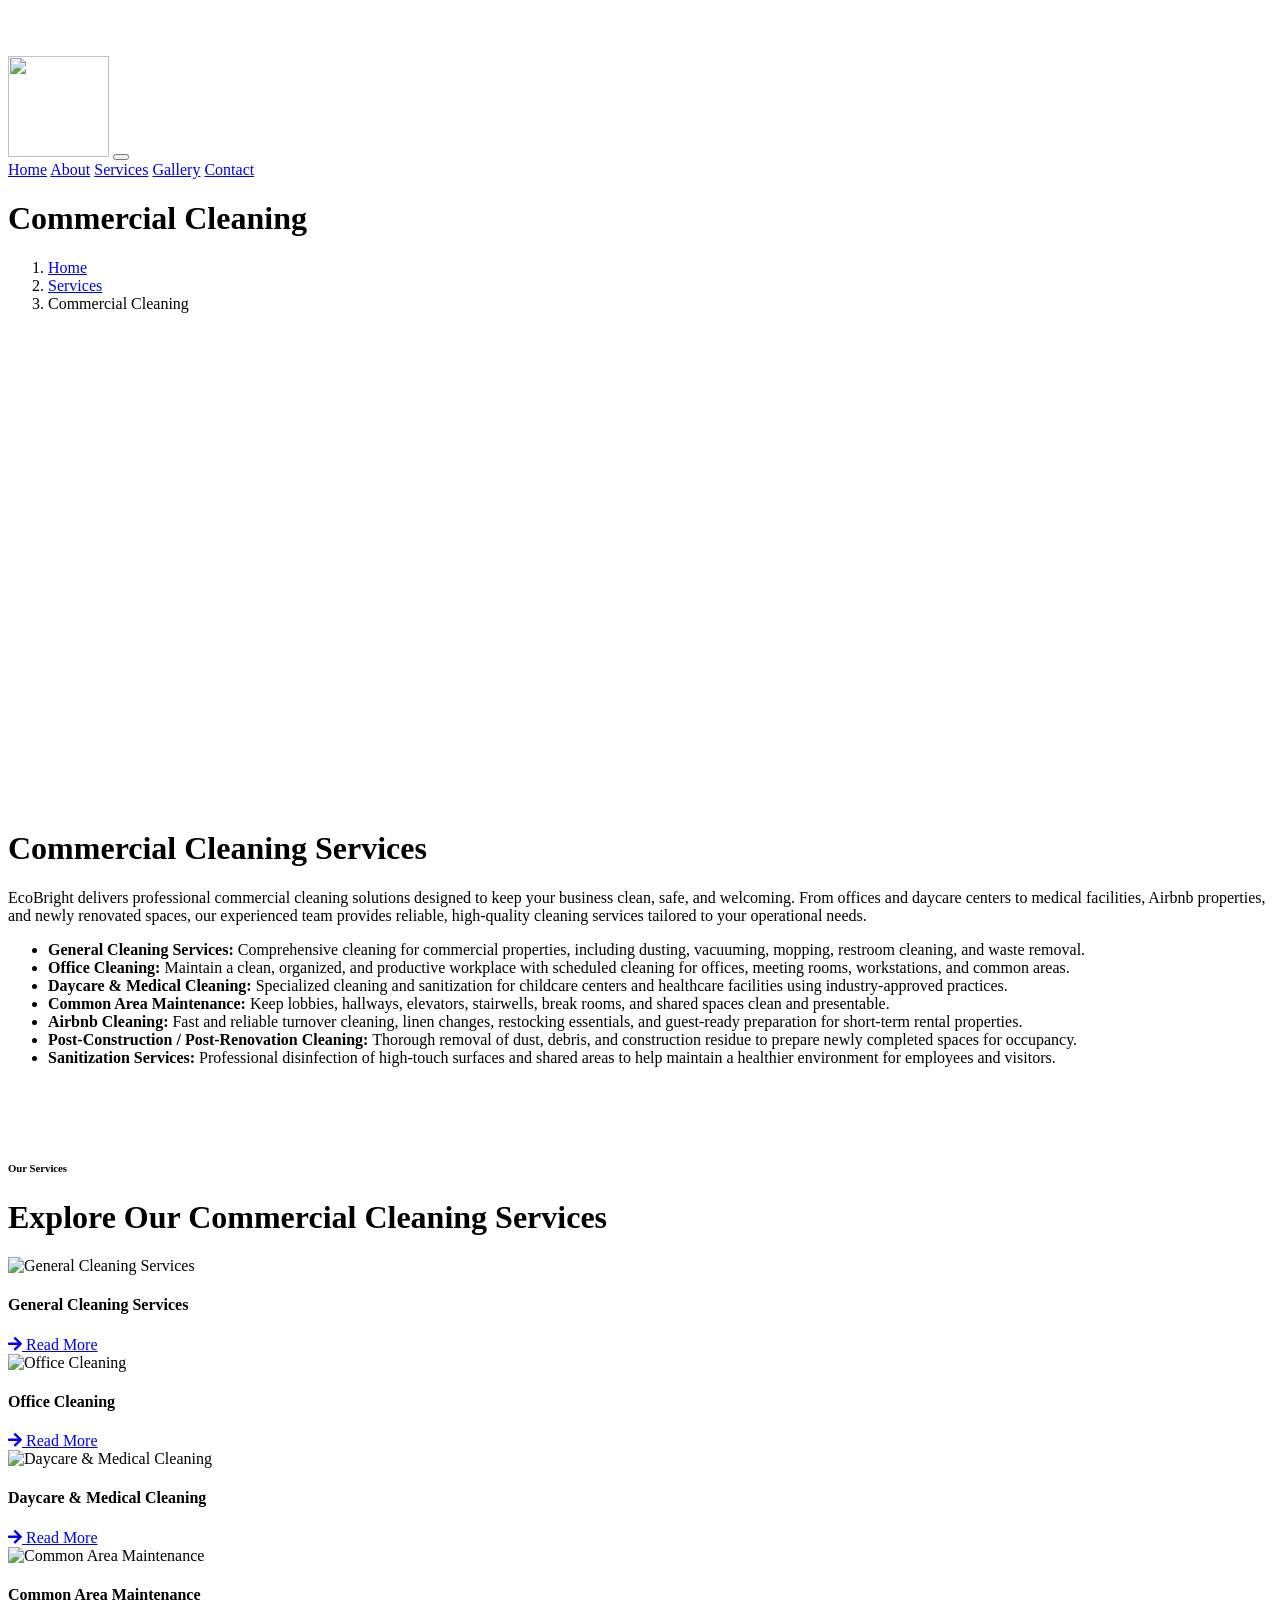
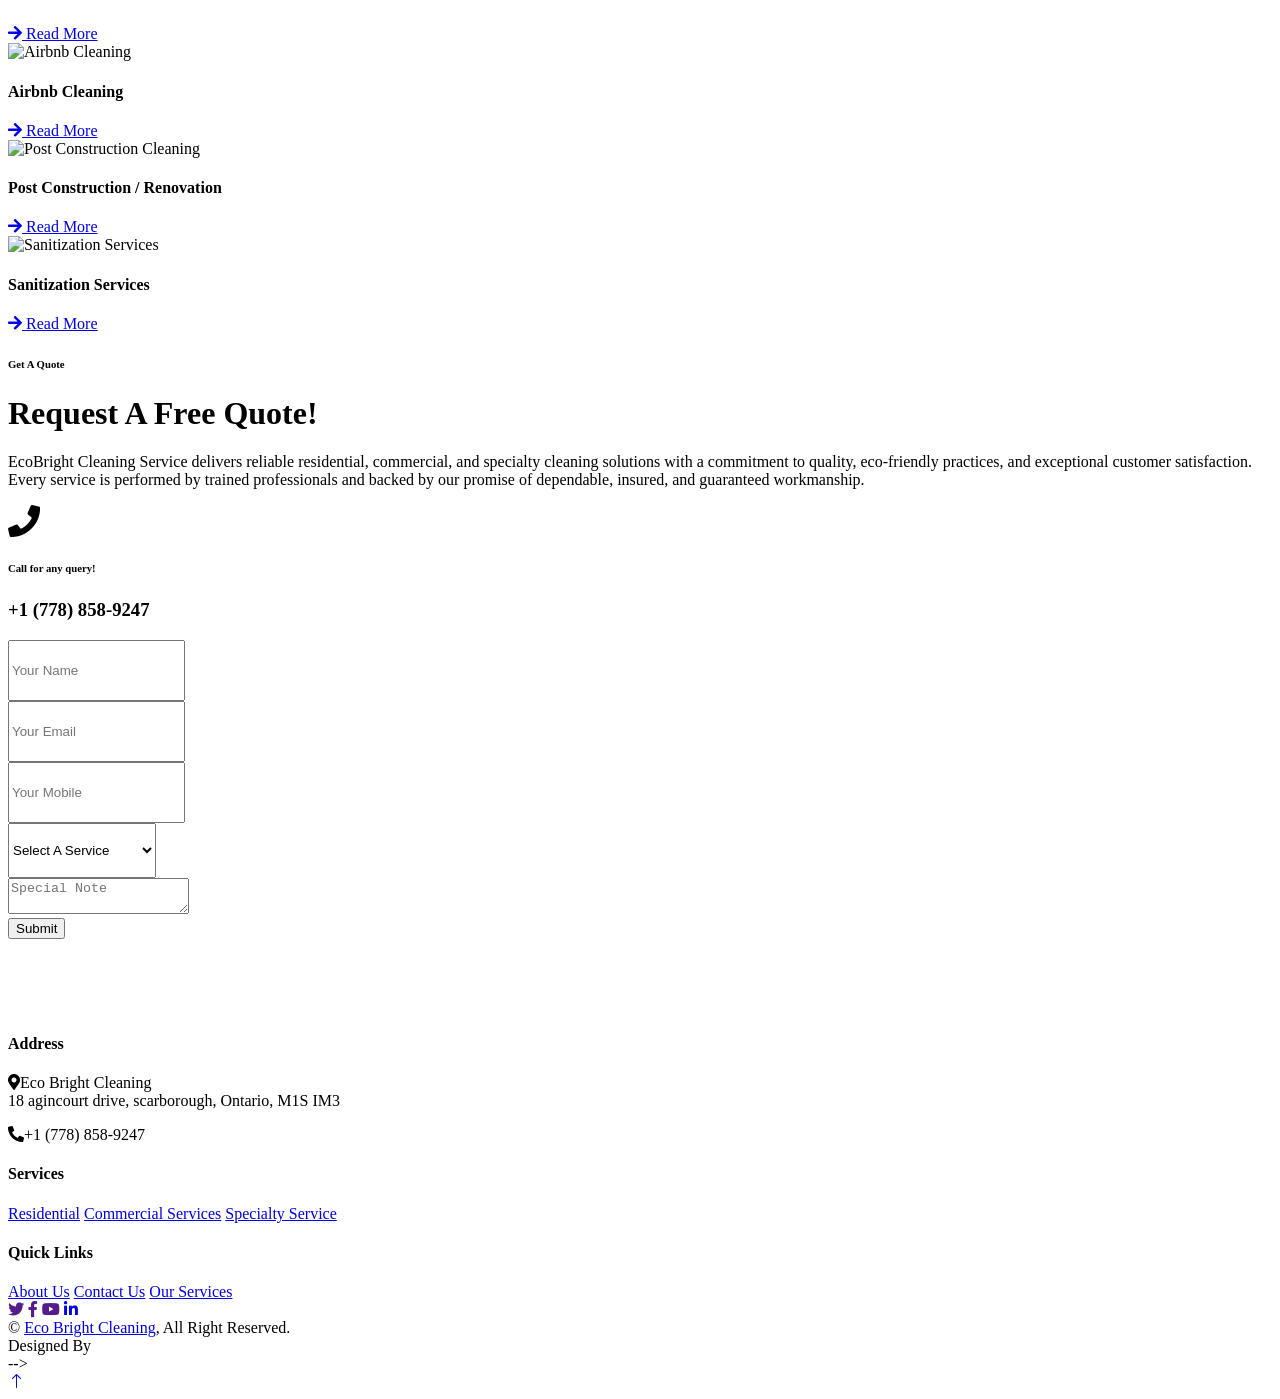
==== Commercial_Cleaning.html @ 8fc15c8e "Update Commercial_Cleaning.html" ====
<!DOCTYPE html>
<html lang="en">

<head>
    <meta charset="utf-8">
    <title>Commercial Cleaning | EcoBright</title>
    <meta content="width=device-width, initial-scale=1.0" name="viewport">
    <meta content="" name="keywords">
    <meta content="" name="description">

    <!-- Favicon -->
    <link href="img/favicon.ico" rel="icon">

    <!-- Google Web Fonts -->
    <link rel="preconnect" href="https://fonts.googleapis.com">
    <link rel="preconnect" href="https://fonts.gstatic.com" crossorigin>
    <link href="https://fonts.googleapis.com/css2?family=Inter:wght@400;600&family=Roboto:wght@500;700&display=swap" rel="stylesheet">

    <!-- Icon Font Stylesheet -->
    <link href="https://cdnjs.cloudflare.com/ajax/libs/font-awesome/5.10.0/css/all.min.css" rel="stylesheet">
    <link href="https://cdn.jsdelivr.net/npm/bootstrap-icons@1.4.1/font/bootstrap-icons.css" rel="stylesheet">

    <!-- Libraries Stylesheet -->
    <link href="lib/animate/animate.min.css" rel="stylesheet">
    <link href="lib/owlcarousel/assets/owl.carousel.min.css" rel="stylesheet">

    <!-- Customized Bootstrap Stylesheet -->
    <link href="css/bootstrap.min.css" rel="stylesheet">

    <!-- Template Stylesheet -->
    <link href="css/style.css" rel="stylesheet">
</head>

<body>
    <!-- Spinner Start -->
    <div id="spinner" class="show bg-white position-fixed translate-middle w-100 vh-100 top-50 start-50 d-flex align-items-center justify-content-center">
        <div class="spinner-grow text-primary" style="width: 3rem; height: 3rem;" role="status">
            <span class="sr-only">Loading...</span>
        </div>
    </div>
    <!-- Spinner End -->


    <!-- Navbar Start -->
<nav class="navbar navbar-expand-lg bg-white navbar-light shadow border-top border-5 border-primary sticky-top p-0">
    <a href="index.html"><img class="mb-2 logo" src="img/logo1.jpeg" style="width: 101px; height: 101px;" alt=""></a>
    <button type="button" class="navbar-toggler me-4" data-bs-toggle="collapse" data-bs-target="#navbarCollapse">
        <span class="navbar-toggler-icon"></span>
    </button>
    <div class="collapse navbar-collapse" id="navbarCollapse">
        <div class="navbar-nav ms-auto p-4 p-lg-0">
            <a href="index.html" class="nav-item nav-link">Home</a>
            <a href="about.html" class="nav-item nav-link">About</a>
            <a href="service.html" class="nav-item nav-link">Services</a>
            <a href="gallery.html" class="nav-item nav-link">Gallery</a>
            <a href="contact.html" class="nav-item nav-link">Contact</a>
        </div>
    </div>
</nav>
<!-- Navbar End -->


    <!-- Page Header Start -->
    <div class="container-fluid page-header py-5" style="margin-bottom: 6rem;">
        <div class="container py-5">
            <h1 class="display-3 text-white mb-3 animated slideInDown">Commercial Cleaning</h1>
            <nav aria-label="breadcrumb animated slideInDown">
                <ol class="breadcrumb">
                    <li class="breadcrumb-item"><a class="text-white" href="index.html">Home</a></li>
                    <li class="breadcrumb-item"><a class="text-white" href="service.html">Services</a></li>
                    <li class="breadcrumb-item text-white active" aria-current="page">Commercial Cleaning</li>
                </ol>
            </nav>
        </div>
    </div>
    <!-- Page Header End -->


    <!-- About Start -->
    <div class="container-fluid overflow-hidden py-5 px-lg-0">
        <div class="container about py-5 px-lg-0">
            <div class="row g-5 mx-lg-0">
                <div class="col-lg-6 ps-lg-0 wow fadeInLeft" data-wow-delay="0.1s" style="min-height: 400px;">
                    <div class="position-relative h-100">
                        <img class="position-absolute img-fluid w-100 h-100" src="img/commercial_service.jpg" style="object-fit: cover;" alt="">
                    </div>
                </div>
                <div class="col-lg-6 about-text wow fadeInUp" data-wow-delay="0.3s">

                    <h1 class="mb-3">Commercial Cleaning Services</h1>

                    <p>
                        EcoBright delivers professional commercial cleaning solutions designed to
                        keep your business clean, safe, and welcoming. From offices and daycare
                        centers to medical facilities, Airbnb properties, and newly renovated
                        spaces, our experienced team provides reliable, high-quality cleaning
                        services tailored to your operational needs.
                    </p>

                    <ul>
                        <li><strong>General Cleaning Services:</strong> Comprehensive cleaning for commercial properties, including dusting, vacuuming, mopping, restroom cleaning, and waste removal.</li>

                        <li><strong>Office Cleaning:</strong> Maintain a clean, organized, and productive workplace with scheduled cleaning for offices, meeting rooms, workstations, and common areas.</li>

                        <li><strong>Daycare &amp; Medical Cleaning:</strong> Specialized cleaning and sanitization for childcare centers and healthcare facilities using industry-approved practices.</li>

                        <li><strong>Common Area Maintenance:</strong> Keep lobbies, hallways, elevators, stairwells, break rooms, and shared spaces clean and presentable.</li>

                        <li><strong>Airbnb Cleaning:</strong> Fast and reliable turnover cleaning, linen changes, restocking essentials, and guest-ready preparation for short-term rental properties.</li>

                        <li><strong>Post-Construction / Post-Renovation Cleaning:</strong> Thorough removal of dust, debris, and construction residue to prepare newly completed spaces for occupancy.</li>

                        <li><strong>Sanitization Services:</strong> Professional disinfection of high-touch surfaces and shared areas to help maintain a healthier environment for employees and visitors.</li>
                    </ul>

                </div>
                    
                </div>
            </div>
        </div>
    </div>
    <!-- About End -->


     <!-- images start -->
<div>
<!--  <h1>CSS Gallery</h1> -->
  <div class="gallery-image">
    <div class="img-box">
      <img src="img/commercial_service.jpg" alt="" />
       
    </div>
    <div class="img-box">
      <img src="img/commercial_services3.jpg" alt="" />
      
    </div>
    <div class="img-box">
      <img src="img/commercial_service2.jpg" alt="" />
      
    </div>
    <!-- <div class="img-box">
      <img src="img/gallery/13.jpg" alt="" />
       
    </div>
    <div class="img-box">
      <img src="img/gallery/14.jpg" alt="" />
      
    </div>
    <div class="img-box">
      <img src="img/gallery/15.jpg" alt="" />
      
    </div> -->
  </div>
</div>
   
<!-- img end  -->
    
<!-- Service Start -->
<div class="container-xxl py-5">
    <div class="container py-5">
        <div class="text-center wow fadeInUp" data-wow-delay="0.1s">
            <h6 class="text-secondary text-uppercase">Our Services</h6>
            <h1 class="mb-5">Explore Our Commercial Cleaning Services</h1>
        </div>

        <div class="row g-4">

            <!-- General Cleaning -->
            <div class="col-md-6 col-lg-3 wow fadeInUp" data-wow-delay="0.1s">
                <div class="service-item p-4">
                    <div class="overflow-hidden mb-4">
                        <img class="img-fluid" src="img/commercial_1.1.jpg" alt="General Cleaning Services">
                    </div>
                    <h4 class="mb-3">General Cleaning Services</h4>
                    <a class="btn-slide mt-2" href="#">
                        <i class="fa fa-arrow-right"></i>
                        <span>Read More</span>
                    </a>
                </div>
            </div>

            <!-- Office Cleaning -->
            <div class="col-md-6 col-lg-3 wow fadeInUp" data-wow-delay="0.2s">
                <div class="service-item p-4">
                    <div class="overflow-hidden mb-4">
                        <img class="img-fluid" src="img/ofc.jpg" alt="Office Cleaning">
                    </div>
                    <h4 class="mb-3">Office Cleaning</h4>
                    <a class="btn-slide mt-2" href="#">
                        <i class="fa fa-arrow-right"></i>
                        <span>Read More</span>
                    </a>
                </div>
            </div>

            <!-- Daycare & Medical -->
            <div class="col-md-6 col-lg-3 wow fadeInUp" data-wow-delay="0.3s">
                <div class="service-item p-4">
                    <div class="overflow-hidden mb-4">
                        <img class="img-fluid" src="img/day_care.jpg" alt="Daycare & Medical Cleaning">
                    </div>
                    <h4 class="mb-3">Daycare & Medical Cleaning</h4>
                    <a class="btn-slide mt-2" href="#">
                        <i class="fa fa-arrow-right"></i>
                        <span>Read More</span>
                    </a>
                </div>
            </div>

            <!-- Common Area Maintenance -->
            <div class="col-md-6 col-lg-3 wow fadeInUp" data-wow-delay="0.4s">
                <div class="service-item p-4">
                    <div class="overflow-hidden mb-4">
                        <img class="img-fluid" src="img/commonarea.jpg" alt="Common Area Maintenance">
                    </div>
                    <h4 class="mb-3">Common Area Maintenance</h4>
                    <a class="btn-slide mt-2" href="#">
                        <i class="fa fa-arrow-right"></i>
                        <span>Read More</span>
                    </a>
                </div>
            </div>

            <!-- Airbnb Cleaning -->
            <div class="col-md-6 col-lg-3 wow fadeInUp" data-wow-delay="0.5s">
                <div class="service-item p-4">
                    <div class="overflow-hidden mb-4">
                        <img class="img-fluid" src="img/airbnb.jpg" alt="Airbnb Cleaning">
                    </div>
                    <h4 class="mb-3">Airbnb Cleaning</h4>
                    <a class="btn-slide mt-2" href="#">
                        <i class="fa fa-arrow-right"></i>
                        <span>Read More</span>
                    </a>
                </div>
            </div>

            <!-- Post Construction -->
            <div class="col-md-6 col-lg-3 wow fadeInUp" data-wow-delay="0.6s">
                <div class="service-item p-4">
                    <div class="overflow-hidden mb-4">
                        <img class="img-fluid" src="img/renovation.jpg" alt="Post Construction Cleaning">
                    </div>
                    <h4 class="mb-3">Post Construction / Renovation</h4>
                    <a class="btn-slide mt-2" href="#">
                        <i class="fa fa-arrow-right"></i>
                        <span>Read More</span>
                    </a>
                </div>
            </div>

            <!-- Sanitization -->
            <div class="col-md-6 col-lg-3 wow fadeInUp" data-wow-delay="0.7s">
                <div class="service-item p-4">
                    <div class="overflow-hidden mb-4">
                        <img class="img-fluid" src="img/sanitization.jpg" alt="Sanitization Services">
                    </div>
                    <h4 class="mb-3">Sanitization Services</h4>
                    <a class="btn-slide mt-2" href="#">
                        <i class="fa fa-arrow-right"></i>
                        <span>Read More</span>
                    </a>
                </div>
            </div>

        </div>
    </div>
</div>
<!-- Service End -->


    <!-- Quote Start -->
    <div class="container-xxl py-5">
        <div class="container py-5">
            <div class="row g-5 align-items-center">
                <div class="col-lg-5 wow fadeInUp" data-wow-delay="0.1s">
                    <h6 class="text-secondary text-uppercase mb-3">Get A Quote</h6>
                    <h1 class="">Request A Free Quote!</h1>
                    <p class="mb-5">    EcoBright Cleaning Service delivers reliable residential, commercial, and specialty cleaning solutions with a commitment to quality, eco-friendly practices, and exceptional customer satisfaction. Every service is performed by trained professionals and backed by our promise of dependable, insured, and guaranteed workmanship.
                    </p>
                    <div class="d-flex align-items-center">
                        <i class="fa fa-phone fa-2x flex-shrink-0 bg-primary p-3 text-white"></i>
                        <div class="ps-4">
                            <h6>Call for any query!</h6>
                            <h3 class="text-primary m-0">+1 (778) 858-9247</h3>
                        </div>
                    </div>
                </div>
                <div class="col-lg-7">
                    <div class="bg-light text-center p-5 wow fadeIn" data-wow-delay="0.5s">
                        <form>
                            <div class="row g-3">
                                <div class="col-12 col-sm-6">
                                    <input type="text" class="form-control border-0" placeholder="Your Name" style="height: 55px;">
                                </div>
                                <div class="col-12 col-sm-6">
                                    <input type="email" class="form-control border-0" placeholder="Your Email" style="height: 55px;">
                                </div>
                                <div class="col-12 col-sm-6">
                                    <input type="text" class="form-control border-0" placeholder="Your Mobile" style="height: 55px;">
                                </div>
                                <div class="col-12 col-sm-6">
                                    <select class="form-select border-0" style="height: 55px;">
                                        <option selected>Select A Service</option>
                                        <option value="Commercial Services">Commercial Services</option>
                                        <option value="Residential Services">Residential Services</option>
                                        <option value="Specialty Services">Specialty Services</option>
                                    </select>
                                </div>
                                <div class="col-12">
                                    <textarea class="form-control border-0" placeholder="Special Note"></textarea>
                                </div>
                                <div class="col-12">
                                    <button class="btn btn-primary w-100 py-3" type="submit">Submit</button>
                                </div>
                            </div>
                        </form>
                    </div>
                </div>
            </div>
        </div>
    </div>
    <!-- Quote End -->
	


    
        

    <!-- Footer Start -->
    <div class="container-fluid bg-dark text-light footer pt-5 wow fadeIn" data-wow-delay="0.1s" style="margin-top: 6rem;">
        <div class="container py-5">
            <div class="row g-5">
                <div class="col-lg-3 col-md-6">
                    <h4 class="text-light mb-4">Address</h4>
                     <p class="mb-2"><i class="fa fa-map-marker-alt me-3"></i>Eco Bright Cleaning </br>
                        18 agincourt drive,
                        scarborough,
                        Ontario,
                        M1S IM3
                    </p>
                    <p class="mb-2"><i class="fa fa-phone-alt me-3"></i>+1 (778) 858-9247</p>
					<!-- <p class="mb-2"><i class="fa fa-phone-alt me-3"></i>07438599784</p>
                    <p class="mb-2"><i class="fa fa-envelope me-3"></i>info@Eco Bright Cleaning-contractors.com </p> -->
                    
                </div>
                <div class="col-lg-3 col-md-6">
                    <h4 class="text-light mb-4">Services</h4>
                    <a class="btn btn-link" href="Residential_Cleaning.html">Residential</a>
                    <a class="btn btn-link" href="Commercial_Cleaning.html">Commercial Services</a>
                    <a class="btn btn-link" href="Specialty_Cleaning.html">Specialty Service</a>

                </div>
				<!-- <div class="col-lg-3 col-md-6">
                    <h4 class="text-light mb-4" >Services</h4>
                    <a class="btn btn-link" href="fire_safety.html">Fire and Safety</a>
                    <a class="btn btn-link" href="installations.html">Window Repair and Installations</a>
                    <a class="btn btn-link" href="Kitchen_Bathroom.html">Kitchen & Bathroom Refurbishment</a>
                    <a class="btn btn-link" href="Composite_Door.html">Composite Door Installation</a>
                    <a class="btn btn-link" href="Firedoor_Alterations.html">Fire Door Alterations</a>
					<a class="btn btn-link" href="social_housing.html">Social Housing</a>
					<a class="btn btn-link" href="firedoor_installation_survey.html">Fire Door Installation Maintenance & Survey</a>
                </div> -->
                <div class="col-lg-3 col-md-6">
                    <h4 class="text-light mb-4">Quick Links</h4>
                    <a class="btn btn-link" href="about.html">About Us</a>
                    <a class="btn btn-link" href="contact.html">Contact Us</a>
                    <a class="btn btn-link" href="service.html">Our Services</a>
              
					
                    <div class="d-flex pt-2">
                        <a class="btn btn-outline-light btn-social" href=""><i class="fab fa-twitter"></i></a>
                        <a class="btn btn-outline-light btn-social" href=""><i class="fab fa-facebook-f"></i></a>
                        <a class="btn btn-outline-light btn-social" href=""><i class="fab fa-youtube"></i></a>
                        <a class="btn btn-outline-light btn-social" href="#"><i class="fab fa-linkedin-in"></i></a>
                    </div>
                </div>
                
            </div>
        </div>
        <div class="container">
            <div class="copyright">
                <div class="row">
                    <div class="col-md-6 text-center text-md-start mb-3 mb-md-0">
                        &copy; <a class="border-bottom" href="#">Eco Bright Cleaning</a>, All Right Reserved.
                    </div>
                    <!-- <div class="col-md-6 text-center text-md-end">
                        <!--/*** This template is free as long as you keep the footer author’s credit link/attribution link/backlink. If you'd like to use the template without the footer author’s credit link/attribution link/backlink, you can purchase the Credit Removal License from "https://htmlcodex.com/credit-removal". Thank you for your support. ***/-->
                        Designed By <a class="border-bottom" href=""></a>
                    </div> -->
                </div>
            </div>
        </div>
    </div>
    <!-- Footer End -->


    <!-- Back to Top -->
    <a href="#" class="btn btn-lg btn-primary btn-lg-square rounded-0 back-to-top"><i class="bi bi-arrow-up"></i></a>


    <!-- JavaScript Libraries -->
    <script src="https://code.jquery.com/jquery-3.4.1.min.js"></script>
    <script src="https://cdn.jsdelivr.net/npm/bootstrap@5.0.0/dist/js/bootstrap.bundle.min.js"></script>
    <script src="lib/wow/wow.min.js"></script>
    <script src="lib/easing/easing.min.js"></script>
    <script src="lib/waypoints/waypoints.min.js"></script>
    <script src="lib/counterup/counterup.min.js"></script>
    <script src="lib/owlcarousel/owl.carousel.min.js"></script>

    <!-- Template Javascript -->
    <script src="js/main.js"></script>
</body>

</html>
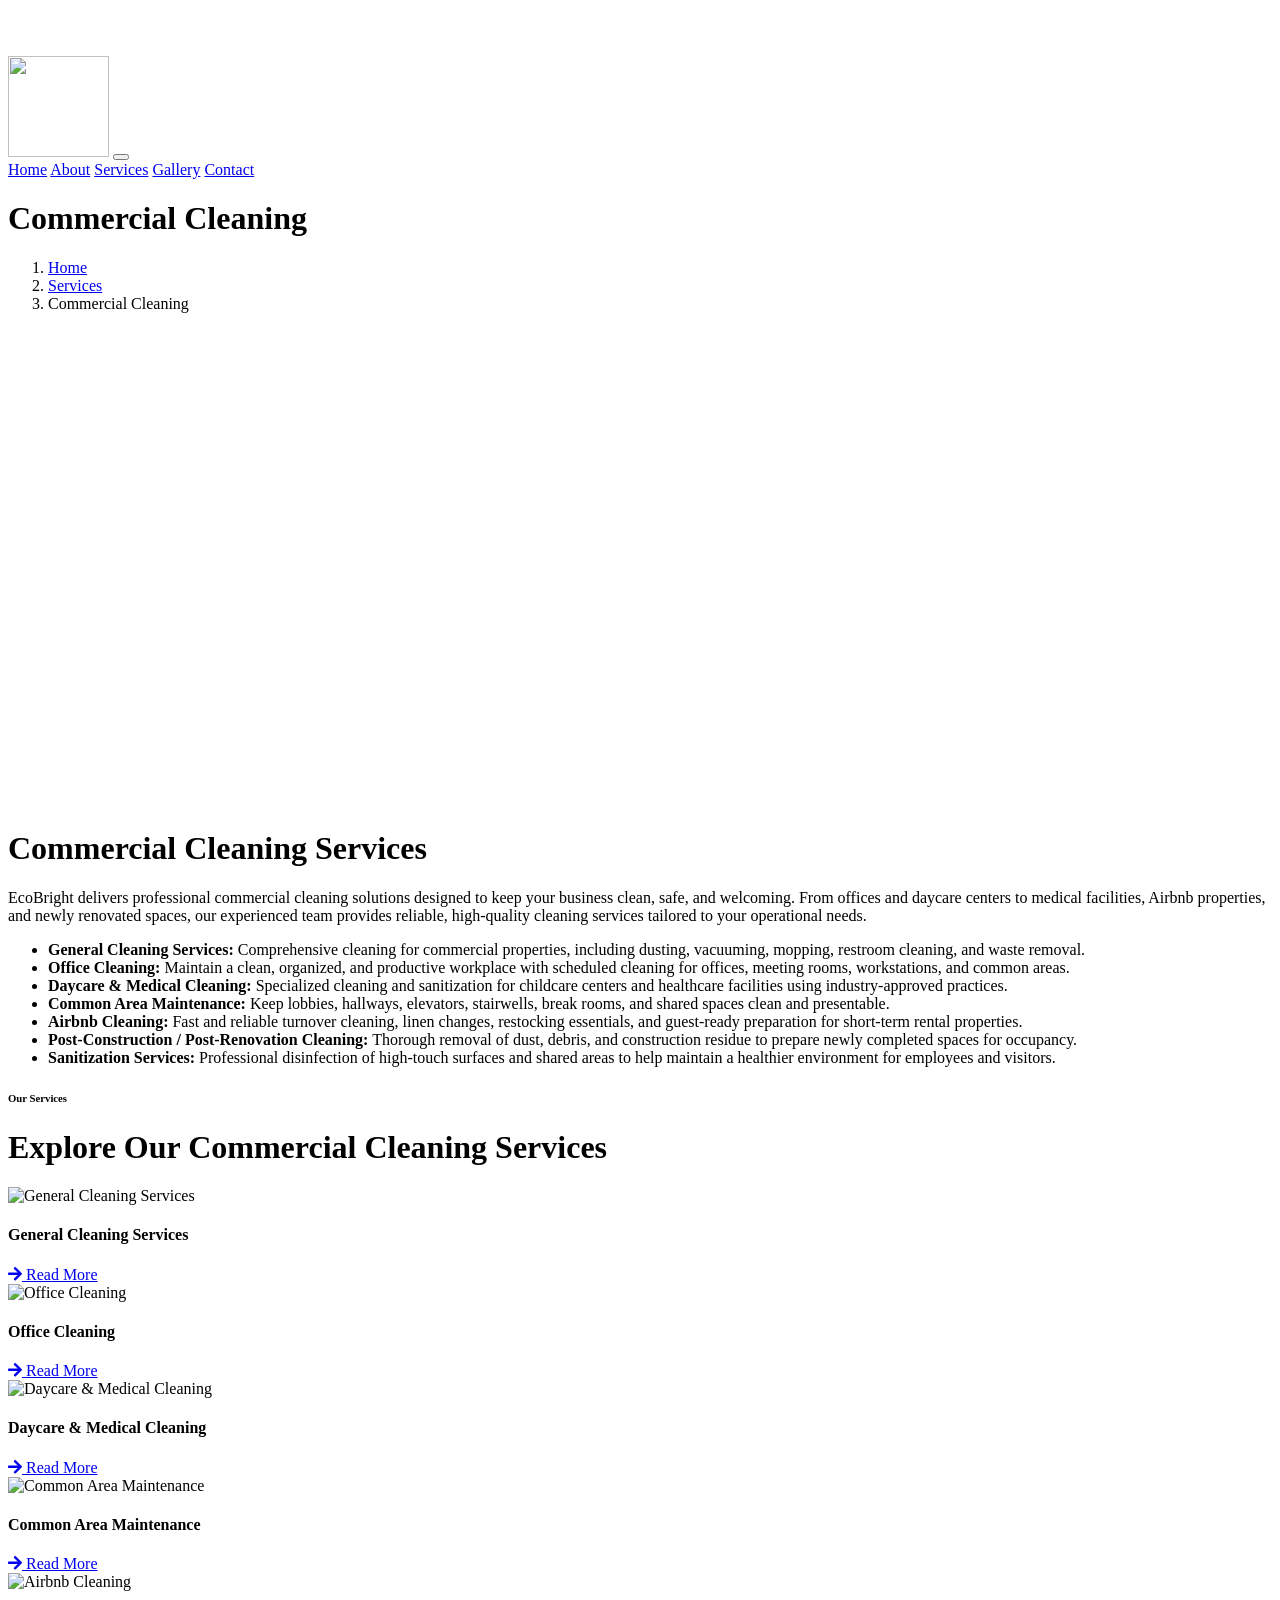
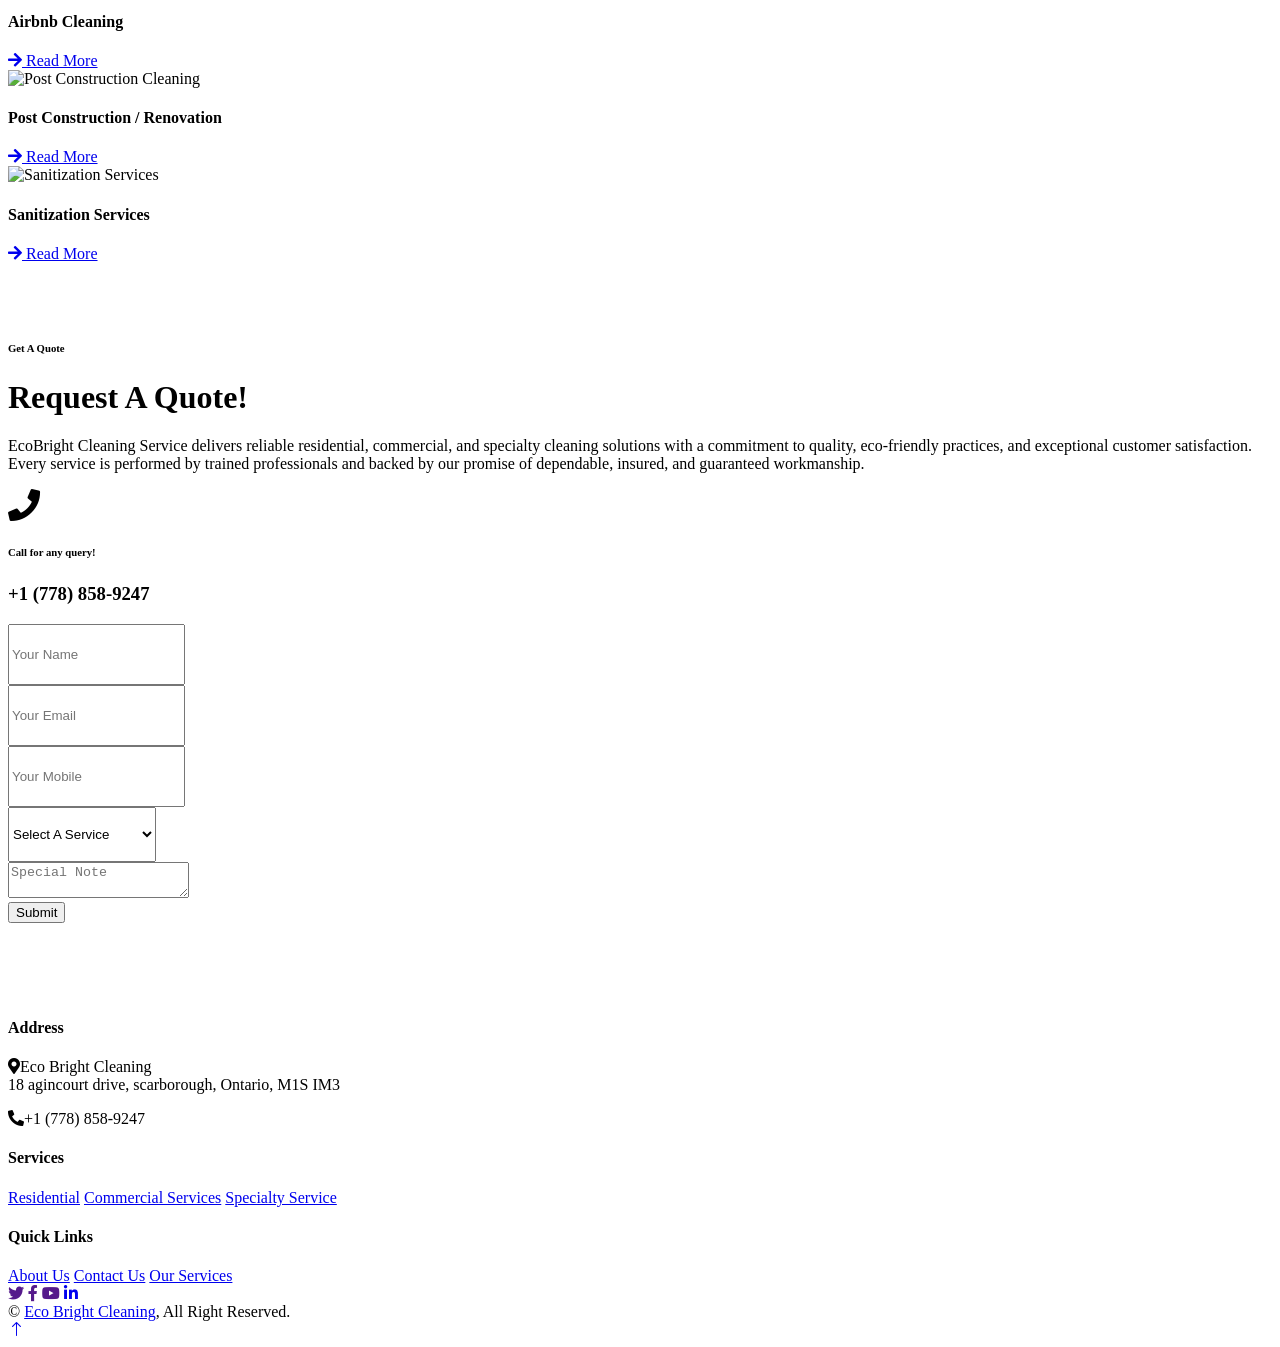
==== commit 85e96d5b: "Update Commercial_Cleaning.html" ====
--- a/Commercial_Cleaning.html
+++ b/Commercial_Cleaning.html
@@ -122,6 +122,124 @@
     <!-- About End -->
 
 
+
+
+<!-- Service Start -->
+<div class="container-xxl py-5">
+    <div class="container py-5">
+        <div class="text-center wow fadeInUp" data-wow-delay="0.1s">
+            <h6 class="text-secondary text-uppercase">Our Services</h6>
+            <h1 class="mb-5">Explore Our Commercial Cleaning Services</h1>
+        </div>
+
+        <div class="row g-4">
+
+            <!-- General Cleaning -->
+            <div class="col-md-6 col-lg-3 wow fadeInUp" data-wow-delay="0.1s">
+                <div class="service-item p-4">
+                    <div class="overflow-hidden mb-4">
+                        <img class="img-fluid" src="img/commercial_1.1.jpg" alt="General Cleaning Services">
+                    </div>
+                    <h4 class="mb-3">General Cleaning Services</h4>
+                    <a class="btn-slide mt-2" href="#">
+                        <i class="fa fa-arrow-right"></i>
+                        <span>Read More</span>
+                    </a>
+                </div>
+            </div>
+
+            <!-- Office Cleaning -->
+            <div class="col-md-6 col-lg-3 wow fadeInUp" data-wow-delay="0.2s">
+                <div class="service-item p-4">
+                    <div class="overflow-hidden mb-4">
+                        <img class="img-fluid" src="img/ofc.jpg" alt="Office Cleaning">
+                    </div>
+                    <h4 class="mb-3">Office Cleaning</h4>
+                    <a class="btn-slide mt-2" href="#">
+                        <i class="fa fa-arrow-right"></i>
+                        <span>Read More</span>
+                    </a>
+                </div>
+            </div>
+
+            <!-- Daycare & Medical -->
+            <div class="col-md-6 col-lg-3 wow fadeInUp" data-wow-delay="0.3s">
+                <div class="service-item p-4">
+                    <div class="overflow-hidden mb-4">
+                        <img class="img-fluid" src="img/day_care.jpg" alt="Daycare & Medical Cleaning">
+                    </div>
+                    <h4 class="mb-3">Daycare & Medical Cleaning</h4>
+                    <a class="btn-slide mt-2" href="#">
+                        <i class="fa fa-arrow-right"></i>
+                        <span>Read More</span>
+                    </a>
+                </div>
+            </div>
+
+            <!-- Common Area Maintenance -->
+            <div class="col-md-6 col-lg-3 wow fadeInUp" data-wow-delay="0.4s">
+                <div class="service-item p-4">
+                    <div class="overflow-hidden mb-4">
+                        <img class="img-fluid" src="img/commonarea.jpg" alt="Common Area Maintenance">
+                    </div>
+                    <h4 class="mb-3">Common Area Maintenance</h4>
+                    <a class="btn-slide mt-2" href="#">
+                        <i class="fa fa-arrow-right"></i>
+                        <span>Read More</span>
+                    </a>
+                </div>
+            </div>
+
+            <!-- Airbnb Cleaning -->
+            <div class="col-md-6 col-lg-3 wow fadeInUp" data-wow-delay="0.5s">
+                <div class="service-item p-4">
+                    <div class="overflow-hidden mb-4">
+                        <img class="img-fluid" src="img/airbnb.jpg" alt="Airbnb Cleaning">
+                    </div>
+                    <h4 class="mb-3">Airbnb Cleaning</h4>
+                    <a class="btn-slide mt-2" href="#">
+                        <i class="fa fa-arrow-right"></i>
+                        <span>Read More</span>
+                    </a>
+                </div>
+            </div>
+
+            <!-- Post Construction -->
+            <div class="col-md-6 col-lg-3 wow fadeInUp" data-wow-delay="0.6s">
+                <div class="service-item p-4">
+                    <div class="overflow-hidden mb-4">
+                        <img class="img-fluid" src="img/renovation.jpg" alt="Post Construction Cleaning">
+                    </div>
+                    <h4 class="mb-3">Post Construction / Renovation</h4>
+                    <a class="btn-slide mt-2" href="#">
+                        <i class="fa fa-arrow-right"></i>
+                        <span>Read More</span>
+                    </a>
+                </div>
+            </div>
+
+            <!-- Sanitization -->
+            <div class="col-md-6 col-lg-3 wow fadeInUp" data-wow-delay="0.7s">
+                <div class="service-item p-4">
+                    <div class="overflow-hidden mb-4">
+                        <img class="img-fluid" src="img/sanitization.jpg" alt="Sanitization Services">
+                    </div>
+                    <h4 class="mb-3">Sanitization Services</h4>
+                    <a class="btn-slide mt-2" href="#">
+                        <i class="fa fa-arrow-right"></i>
+                        <span>Read More</span>
+                    </a>
+                </div>
+            </div>
+
+        </div>
+    </div>
+</div>
+<!-- Service End -->
+
+
+
+
      <!-- images start -->
 <div>
 <!--  <h1>CSS Gallery</h1> -->
@@ -138,135 +256,13 @@
       <img src="img/commercial_service2.jpg" alt="" />
       
     </div>
-    <!-- <div class="img-box">
-      <img src="img/gallery/13.jpg" alt="" />
-       
-    </div>
-    <div class="img-box">
-      <img src="img/gallery/14.jpg" alt="" />
-      
-    </div>
-    <div class="img-box">
-      <img src="img/gallery/15.jpg" alt="" />
-      
-    </div> -->
+ 
   </div>
 </div>
    
 <!-- img end  -->
     
-<!-- Service Start -->
-<div class="container-xxl py-5">
-    <div class="container py-5">
-        <div class="text-center wow fadeInUp" data-wow-delay="0.1s">
-            <h6 class="text-secondary text-uppercase">Our Services</h6>
-            <h1 class="mb-5">Explore Our Commercial Cleaning Services</h1>
-        </div>
-
-        <div class="row g-4">
-
-            <!-- General Cleaning -->
-            <div class="col-md-6 col-lg-3 wow fadeInUp" data-wow-delay="0.1s">
-                <div class="service-item p-4">
-                    <div class="overflow-hidden mb-4">
-                        <img class="img-fluid" src="img/commercial_1.1.jpg" alt="General Cleaning Services">
-                    </div>
-                    <h4 class="mb-3">General Cleaning Services</h4>
-                    <a class="btn-slide mt-2" href="#">
-                        <i class="fa fa-arrow-right"></i>
-                        <span>Read More</span>
-                    </a>
-                </div>
-            </div>
-
-            <!-- Office Cleaning -->
-            <div class="col-md-6 col-lg-3 wow fadeInUp" data-wow-delay="0.2s">
-                <div class="service-item p-4">
-                    <div class="overflow-hidden mb-4">
-                        <img class="img-fluid" src="img/ofc.jpg" alt="Office Cleaning">
-                    </div>
-                    <h4 class="mb-3">Office Cleaning</h4>
-                    <a class="btn-slide mt-2" href="#">
-                        <i class="fa fa-arrow-right"></i>
-                        <span>Read More</span>
-                    </a>
-                </div>
-            </div>
-
-            <!-- Daycare & Medical -->
-            <div class="col-md-6 col-lg-3 wow fadeInUp" data-wow-delay="0.3s">
-                <div class="service-item p-4">
-                    <div class="overflow-hidden mb-4">
-                        <img class="img-fluid" src="img/day_care.jpg" alt="Daycare & Medical Cleaning">
-                    </div>
-                    <h4 class="mb-3">Daycare & Medical Cleaning</h4>
-                    <a class="btn-slide mt-2" href="#">
-                        <i class="fa fa-arrow-right"></i>
-                        <span>Read More</span>
-                    </a>
-                </div>
-            </div>
-
-            <!-- Common Area Maintenance -->
-            <div class="col-md-6 col-lg-3 wow fadeInUp" data-wow-delay="0.4s">
-                <div class="service-item p-4">
-                    <div class="overflow-hidden mb-4">
-                        <img class="img-fluid" src="img/commonarea.jpg" alt="Common Area Maintenance">
-                    </div>
-                    <h4 class="mb-3">Common Area Maintenance</h4>
-                    <a class="btn-slide mt-2" href="#">
-                        <i class="fa fa-arrow-right"></i>
-                        <span>Read More</span>
-                    </a>
-                </div>
-            </div>
-
-            <!-- Airbnb Cleaning -->
-            <div class="col-md-6 col-lg-3 wow fadeInUp" data-wow-delay="0.5s">
-                <div class="service-item p-4">
-                    <div class="overflow-hidden mb-4">
-                        <img class="img-fluid" src="img/airbnb.jpg" alt="Airbnb Cleaning">
-                    </div>
-                    <h4 class="mb-3">Airbnb Cleaning</h4>
-                    <a class="btn-slide mt-2" href="#">
-                        <i class="fa fa-arrow-right"></i>
-                        <span>Read More</span>
-                    </a>
-                </div>
-            </div>
-
-            <!-- Post Construction -->
-            <div class="col-md-6 col-lg-3 wow fadeInUp" data-wow-delay="0.6s">
-                <div class="service-item p-4">
-                    <div class="overflow-hidden mb-4">
-                        <img class="img-fluid" src="img/renovation.jpg" alt="Post Construction Cleaning">
-                    </div>
-                    <h4 class="mb-3">Post Construction / Renovation</h4>
-                    <a class="btn-slide mt-2" href="#">
-                        <i class="fa fa-arrow-right"></i>
-                        <span>Read More</span>
-                    </a>
-                </div>
-            </div>
-
-            <!-- Sanitization -->
-            <div class="col-md-6 col-lg-3 wow fadeInUp" data-wow-delay="0.7s">
-                <div class="service-item p-4">
-                    <div class="overflow-hidden mb-4">
-                        <img class="img-fluid" src="img/sanitization.jpg" alt="Sanitization Services">
-                    </div>
-                    <h4 class="mb-3">Sanitization Services</h4>
-                    <a class="btn-slide mt-2" href="#">
-                        <i class="fa fa-arrow-right"></i>
-                        <span>Read More</span>
-                    </a>
-                </div>
-            </div>
-
-        </div>
-    </div>
-</div>
-<!-- Service End -->
+
 
 
     <!-- Quote Start -->
@@ -275,7 +271,7 @@
             <div class="row g-5 align-items-center">
                 <div class="col-lg-5 wow fadeInUp" data-wow-delay="0.1s">
                     <h6 class="text-secondary text-uppercase mb-3">Get A Quote</h6>
-                    <h1 class="">Request A Free Quote!</h1>
+                    <h1 class="">Request A Quote!</h1>
                     <p class="mb-5">    EcoBright Cleaning Service delivers reliable residential, commercial, and specialty cleaning solutions with a commitment to quality, eco-friendly practices, and exceptional customer satisfaction. Every service is performed by trained professionals and backed by our promise of dependable, insured, and guaranteed workmanship.
                     </p>
                     <div class="d-flex align-items-center">
@@ -327,7 +323,7 @@
     
         
 
-    <!-- Footer Start -->
+<!-- Footer Start -->
     <div class="container-fluid bg-dark text-light footer pt-5 wow fadeIn" data-wow-delay="0.1s" style="margin-top: 6rem;">
         <div class="container py-5">
             <div class="row g-5">
@@ -351,16 +347,7 @@
                     <a class="btn btn-link" href="Specialty_Cleaning.html">Specialty Service</a>
 
                 </div>
-				<!-- <div class="col-lg-3 col-md-6">
-                    <h4 class="text-light mb-4" >Services</h4>
-                    <a class="btn btn-link" href="fire_safety.html">Fire and Safety</a>
-                    <a class="btn btn-link" href="installations.html">Window Repair and Installations</a>
-                    <a class="btn btn-link" href="Kitchen_Bathroom.html">Kitchen & Bathroom Refurbishment</a>
-                    <a class="btn btn-link" href="Composite_Door.html">Composite Door Installation</a>
-                    <a class="btn btn-link" href="Firedoor_Alterations.html">Fire Door Alterations</a>
-					<a class="btn btn-link" href="social_housing.html">Social Housing</a>
-					<a class="btn btn-link" href="firedoor_installation_survey.html">Fire Door Installation Maintenance & Survey</a>
-                </div> -->
+			
                 <div class="col-lg-3 col-md-6">
                     <h4 class="text-light mb-4">Quick Links</h4>
                     <a class="btn btn-link" href="about.html">About Us</a>
@@ -384,10 +371,7 @@
                     <div class="col-md-6 text-center text-md-start mb-3 mb-md-0">
                         &copy; <a class="border-bottom" href="#">Eco Bright Cleaning</a>, All Right Reserved.
                     </div>
-                    <!-- <div class="col-md-6 text-center text-md-end">
-                        <!--/*** This template is free as long as you keep the footer author’s credit link/attribution link/backlink. If you'd like to use the template without the footer author’s credit link/attribution link/backlink, you can purchase the Credit Removal License from "https://htmlcodex.com/credit-removal". Thank you for your support. ***/-->
-                        Designed By <a class="border-bottom" href=""></a>
-                    </div> -->
+
                 </div>
             </div>
         </div>
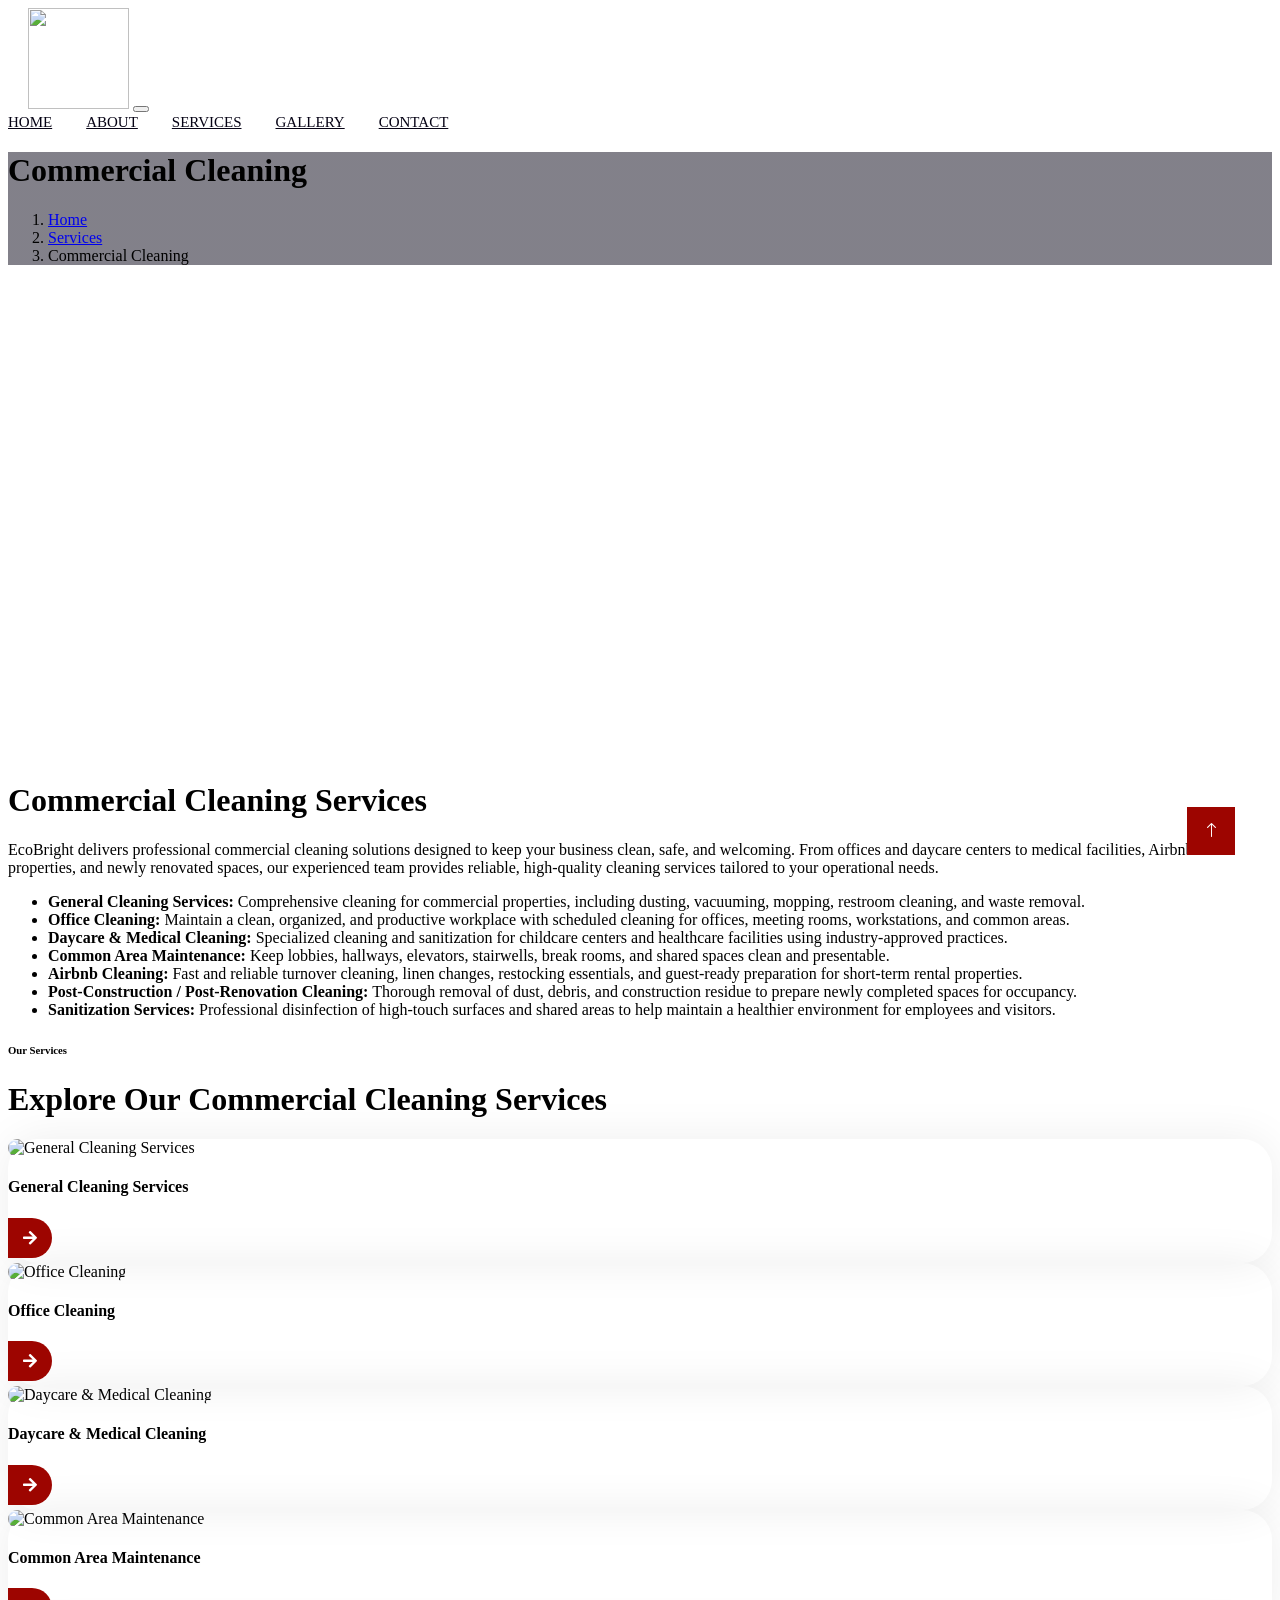
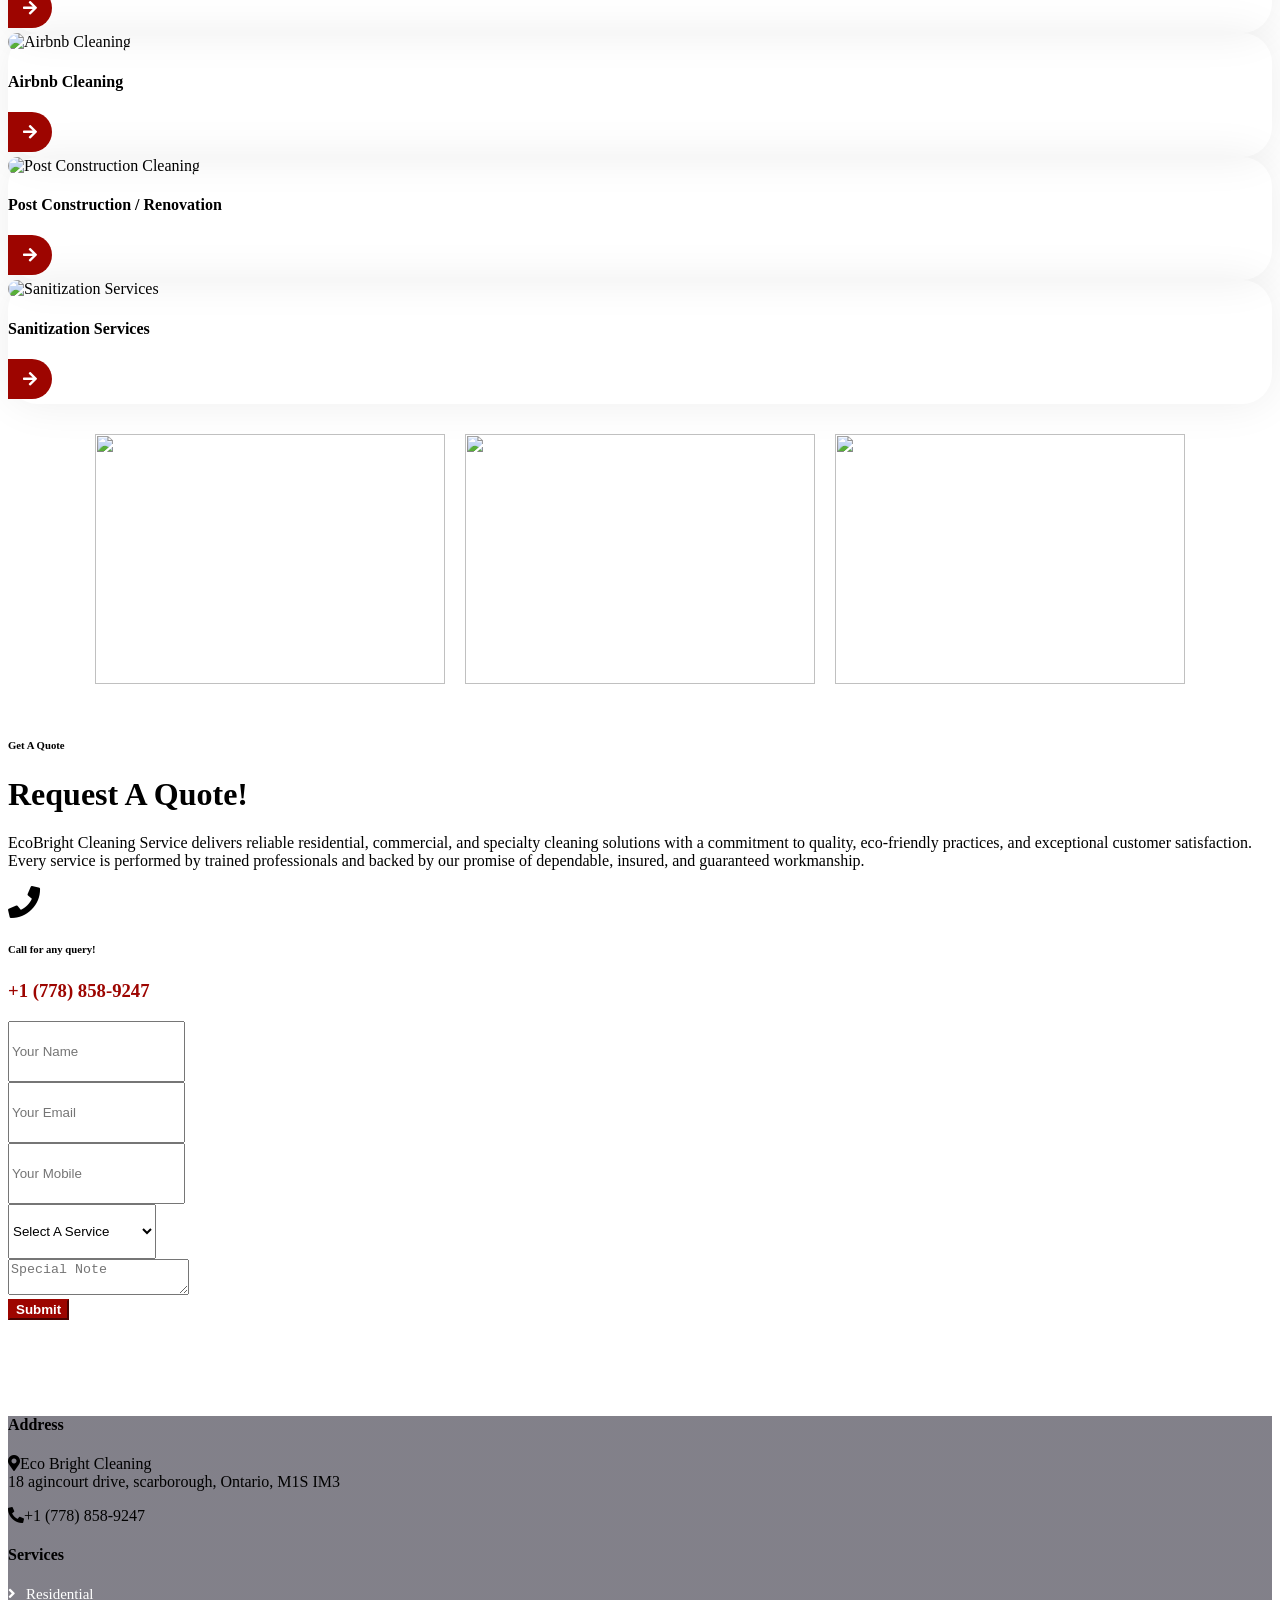
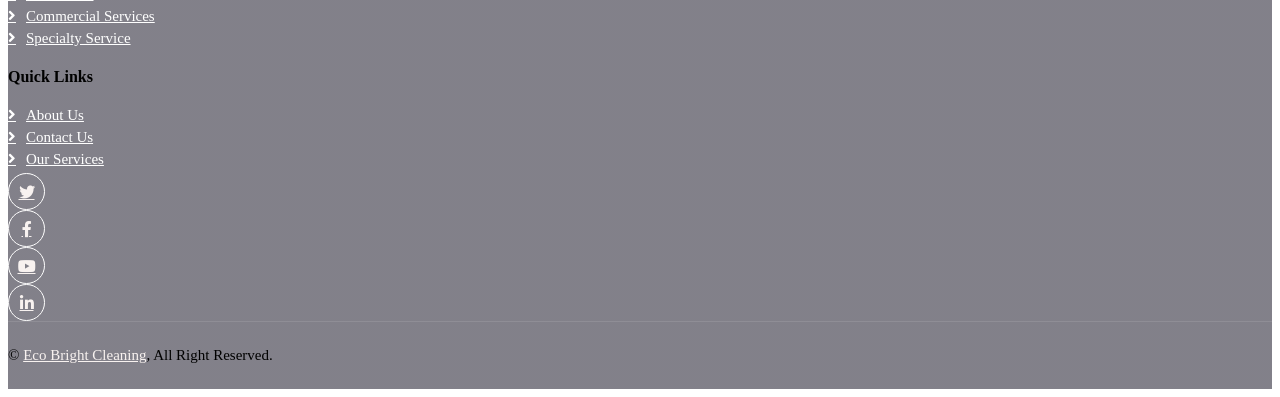
==== commit 6c4c798d: "Update Commercial_Cleaning.html" ====
--- a/Commercial_Cleaning.html
+++ b/Commercial_Cleaning.html
@@ -32,13 +32,14 @@
 </head>
 
 <body>
-    <!-- Spinner Start -->
-    <div id="spinner" class="show bg-white position-fixed translate-middle w-100 vh-100 top-50 start-50 d-flex align-items-center justify-content-center">
-        <div class="spinner-grow text-primary" style="width: 3rem; height: 3rem;" role="status">
-            <span class="sr-only">Loading...</span>
-        </div>
-    </div>
-    <!-- Spinner End -->
+<div id="spinner"class="show bg-white position-fixed translate-middle w-100 vh-100 top-50 start-50 d-flex align-items-center justify-content-center">
+
+    <div class="dot-loader">
+        <span></span>
+        <span></span>
+        <span></span>
+    </div>
+</div>
 
 
     <!-- Navbar Start -->
--- a/css/style.css
+++ b/css/style.css
@@ -0,0 +1,655 @@
+/********** Template CSS **********/
+:root {
+    --primary: #026727;
+    --primary: #9d0500;
+    --secondary: #02002c;
+    --light: #F8F2F0;
+    --dark: #060315;
+}
+.bg-secondary {
+    
+    background-color: var(--secondary) !important;
+}
+.text-primary {
+    color: var(--primary) !important;
+}
+
+.btn-primary {
+    
+    color: #FFFFFF;
+    background-color: var(--primary);
+    border-color: var(--primary);
+}
+
+
+
+
+.fw-medium {
+    font-weight: 600 !important;
+}
+
+.back-to-top {
+    position: fixed;
+    display: none;
+    right: 45px;
+    bottom: 45px;
+    z-index: 99;
+}
+
+
+/*** Spinner ***/
+#spinner {
+    opacity: 0;
+    visibility: hidden;
+    transition: opacity .5s ease-out, visibility 0s linear .5s;
+    z-index: 99999;
+}
+
+#spinner.show {
+    transition: opacity .5s ease-out, visibility 0s linear 0s;
+    visibility: visible;
+    opacity: 1;
+}
+
+
+/*** Button ***/
+.btn {
+    font-weight: 600;
+    transition: .5s;
+}
+
+.btn.btn-primary,
+.btn.btn-secondary {
+    color: #FFFFFF;
+}
+
+.btn-square {
+    width: 38px;
+    height: 38px;
+}
+
+.btn-sm-square {
+    width: 32px;
+    height: 32px;
+}
+
+.btn-lg-square {
+    width: 48px;
+    height: 48px;
+}
+
+.btn-square,
+.btn-sm-square,
+.btn-lg-square {
+    padding: 0;
+    display: flex;
+    align-items: center;
+    justify-content: center;
+    font-weight: normal;
+}
+
+/*** Navbar ***/
+.navbar .dropdown-toggle::after {
+    border: none;
+    content: "\f107";
+    font-family: "Font Awesome 5 Free";
+    font-weight: 900;
+    vertical-align: middle;
+    margin-left: 8px;
+}
+
+.navbar-light .navbar-nav .nav-link {
+    position: relative;
+    margin-right: 30px;
+    padding: 25px 0;
+    color: #FFFFFF;
+    font-size: 15px;
+    text-transform: uppercase;
+    outline: none;
+}
+
+.navbar-light .navbar-nav .nav-link:hover,
+.navbar-light .navbar-nav .nav-link.active {
+    color: var(--primary);
+}
+
+@media (max-width: 991.98px) {
+    .navbar-light .navbar-nav .nav-link  {
+        margin-right: 0;
+        padding: 10px 0;
+    }
+
+    .navbar-light .navbar-nav {
+        border-top: 1px solid #EEEEEE;
+    }
+}
+
+.navbar-light .navbar-brand,
+.navbar-light a.btn {
+    height: 75px;
+}
+
+.navbar-light .navbar-nav .nav-link {
+    color: var(--dark);
+    font-weight: 500;
+}
+
+.navbar-light.sticky-top {
+    top: -100px;
+    transition: .5s;
+}
+
+@media (min-width: 992px) {
+    .navbar-light .navbar-nav .nav-link::before {
+        position: absolute;
+        content: "";
+        width: 0;
+        height: 5px;
+        top: -6px;
+        left: 50%;
+        background: #FFFFFF;
+        transition: .5s;
+    }
+
+    .navbar-light .navbar-nav .nav-link:hover::before,
+    .navbar-light .navbar-nav .nav-link.active::before {
+        width: 100%;
+        left: 0;
+    }
+
+    .navbar-light .navbar-nav .nav-link.nav-contact::before {
+        display: none;
+    }
+
+    .navbar .nav-item .dropdown-menu {
+        display: block;
+        border: none;
+        margin-top: 0;
+        top: 150%;
+        opacity: 0;
+        visibility: hidden;
+        transition: .5s;
+    }
+
+    .navbar .nav-item:hover .dropdown-menu {
+        top: 100%;
+        visibility: visible;
+        transition: .5s;
+        opacity: 1;
+    }
+}
+
+
+/*** Header ***/
+@media (max-width: 768px) {
+    .header-carousel .owl-carousel-item {
+        position: relative;
+        min-height: 500px;
+    }
+    
+    .header-carousel .owl-carousel-item img {
+        position: absolute;
+        width: 100%;
+        height: 100%;
+        object-fit: cover;
+    }
+
+    .header-carousel .owl-carousel-item h5,
+    .header-carousel .owl-carousel-item p {
+        font-size: 14px !important;
+        font-weight: 400 !important;
+    }
+
+    .header-carousel .owl-carousel-item h1 {
+        font-size: 30px;
+        font-weight: 600;
+    }
+}
+
+.header-carousel .owl-nav {
+    position: absolute;
+    top: 50%;
+    right: 8%;
+    transform: translateY(-50%);
+    display: flex;
+    flex-direction: column;
+}
+
+.header-carousel .owl-nav .owl-prev,
+.header-carousel .owl-nav .owl-next {
+    margin: 7px 0;
+    width: 45px;
+    height: 45px;
+    display: flex;
+    align-items: center;
+    justify-content: center;
+    color: #FFFFFF;
+    background: transparent;
+    border: 1px solid #FFFFFF;
+    border-radius: 45px;
+    font-size: 22px;
+    transition: .5s;
+}
+
+.header-carousel .owl-nav .owl-prev:hover,
+.header-carousel .owl-nav .owl-next:hover {
+    background: #026727;
+    border-color: #026727;
+}
+
+.page-header {
+    background: linear-gradient(rgba(6, 3, 21, .5), rgba(6, 3, 21, .5)), url(../img/banner2.jpg) center center no-repeat;
+    background-size: cover;
+}
+
+.breadcrumb-item + .breadcrumb-item::before {
+    color: var(--light);
+}
+
+
+/*** About ***/
+@media (min-width: 992px) {
+    .container.about {
+        max-width: 100% !important;
+    }
+
+    .about-text  {
+        padding-right: calc(((100% - 960px) / 2) + .75rem);
+    }
+}
+
+@media (min-width: 1200px) {
+    .about-text  {
+        padding-right: calc(((100% - 1140px) / 2) + .75rem);
+    }
+}
+
+@media (min-width: 1400px) {
+    .about-text  {
+        padding-right: calc(((100% - 1320px) / 2) + .75rem);
+    }
+}
+
+
+/*** Feature ***/
+@media (min-width: 992px) {
+    .container.feature {
+        max-width: 100% !important;
+    }
+
+    .feature-text  {
+        padding-left: calc(((100% - 960px) / 2) + .75rem);
+    }
+}
+
+@media (min-width: 1200px) {
+    .feature-text  {
+        padding-left: calc(((100% - 1140px) / 2) + .75rem);
+    }
+}
+
+@media (min-width: 1400px) {
+    .feature-text  {
+        padding-left: calc(((100% - 1320px) / 2) + .75rem);
+    }
+}
+
+
+/*** Service, Price & Team ***/
+.service-item,
+.price-item
+ {
+    box-shadow: 0 0 45px rgba(0, 0, 0, .07);
+    border-radius: 30px;
+
+}
+
+.service-item img,
+.team-item img {
+    transition: .5s;
+     border-radius: 30px;
+   
+}
+
+.service-item:hover img,
+.team-item:hover img {
+    transform: scale(1.1);
+     border-radius: 30px;
+}
+
+.service-item a.btn-slide,
+.price-item a.btn-slide,
+.team-item div.btn-slide {
+    position: relative;
+    display: inline-block;
+    overflow: hidden;
+    font-size: 0;
+}
+
+.service-item a.btn-slide i,
+.service-item a.btn-slide span,
+.price-item a.btn-slide i,
+.price-item a.btn-slide span,
+.team-item div.btn-slide i,
+.team-item div.btn-slide span {
+    position: relative;
+    height: 40px;
+    padding: 0 15px;
+    display: inline-flex;
+    align-items: center;
+    font-size: 16px;
+    color: #FFFFFF;
+    background: var(--primary);
+    border-radius: 0 35px 35px 0;
+    transition: .5s;
+    z-index: 2;
+}
+
+.team-item div.btn-slide span a i {
+    padding: 0 10px;
+}
+
+.team-item div.btn-slide span a:hover i {
+    background: var(--secondary);
+}
+
+.service-item a.btn-slide span,
+.price-item a.btn-slide span,
+.team-item div.btn-slide span {
+    padding-left: 0;
+    left: -100%;
+    z-index: 1;
+}
+
+.service-item:hover a.btn-slide i,
+.price-item:hover a.btn-slide i,
+.team-item:hover div.btn-slide i {
+    border-radius: 0;
+}
+
+.service-item:hover a.btn-slide span,
+.price-item:hover a.btn-slide span,
+.team-item:hover div.btn-slide span {
+    left: 0;
+}
+
+.service-item a.btn-slide:hover i,
+.service-item a.btn-slide:hover span,
+.price-item a.btn-slide:hover i,
+.price-item a.btn-slide:hover span {
+    background: #026727;
+}
+
+
+/*** Testimonial ***/
+.testimonial-carousel .owl-item .testimonial-item {
+    position: relative;
+    transition: .5s;
+}
+
+.testimonial-carousel .owl-item.center .testimonial-item {
+    box-shadow: 0 0 45px rgba(0, 0, 0, .08);
+    animation: pulse 1s ease-out .5s;
+}
+
+.testimonial-carousel .owl-dots {
+    display: flex;
+    align-items: center;
+    justify-content: center;
+}
+
+.testimonial-carousel .owl-dot {
+    position: relative;
+    display: inline-block;
+    margin: 0 5px;
+    width: 15px;
+    height: 15px;
+    background: var(--primary);
+    border: 5px solid var(--light);
+    border-radius: 15px;
+    transition: .5s;
+}
+
+.testimonial-carousel .owl-dot.active {
+    background: var(--light);
+    border-color: var(--primary);
+}
+
+
+/*** Contact ***/
+@media (min-width: 992px) {
+    .container.contact-page {
+        max-width: 100% !important;
+    }
+
+    .contact-page .contact-form  {
+        padding-left: calc(((100% - 960px) / 2) + .75rem);
+    }
+}
+
+@media (min-width: 1200px) {
+    .contact-page .contact-form  {
+        padding-left: calc(((100% - 1140px) / 2) + .75rem);
+    }
+}
+
+@media (min-width: 1400px) {
+    .contact-page .contact-form  {
+        padding-left: calc(((100% - 1320px) / 2) + .75rem);
+    }
+}
+
+
+/*** Footer ***/
+.footer {
+    background: linear-gradient(rgba(6, 3, 21, .5), rgba(6, 3, 21, .5)), url(../img/map.png) center center no-repeat;
+    background-size: cover;
+}
+
+.footer .btn.btn-social {
+    margin-right: 5px;
+    width: 35px;
+    height: 35px;
+    display: flex;
+    align-items: center;
+    justify-content: center;
+    color: var(--light);
+    border: 1px solid #FFFFFF;
+    border-radius: 35px;
+    transition: .3s;
+}
+
+.footer .btn.btn-social:hover {
+    color: var(--primary);
+}
+
+.footer .btn.btn-link {
+    display: block;
+    margin-bottom: 5px;
+    padding: 0;
+    text-align: left;
+    color: #FFFFFF;
+    font-size: 15px;
+    font-weight: normal;
+    text-transform: capitalize;
+    transition: .3s;
+}
+
+.footer .btn.btn-link::before {
+    position: relative;
+    content: "\f105";
+    font-family: "Font Awesome 5 Free";
+    font-weight: 900;
+    margin-right: 10px;
+}
+
+.footer .btn.btn-link:hover {
+    letter-spacing: 1px;
+    box-shadow: none;
+}
+
+.footer .copyright {
+    padding: 25px 0;
+    font-size: 15px;
+    border-top: 1px solid rgba(256, 256, 256, .1);
+}
+
+.footer .copyright a {
+    color: var(--light);
+}
+
+
+
+.section-header h1 {
+    
+    text-align: center;
+    
+    position: relative;
+}
+
+.section-header p {
+    text-align: center;
+    margin: auto;
+    font-size: 15px;
+    padding-bottom: 60px;
+    color: #556877;
+    width: 50%;
+}
+
+#clients {
+    padding: 60px 0;
+    
+}
+#clients .clients-wrap {
+    border-top: 1px solid #d6eaff;
+    border-left: 1px solid #d6eaff;
+    margin-bottom: 30px;
+    margin-top: 30px;
+}
+
+#clients .client-logo {
+    padding: 64px;
+    display: -webkit-box;
+    display: -webkit-flex;
+    display: -ms-flexbox;
+    display: flex;
+    -webkit-box-pack: center;
+    -webkit-justify-content: center;
+    -ms-flex-pack: center;
+    justify-content: center;
+    -webkit-box-align: center;
+    -webkit-align-items: center;
+    -ms-flex-align: center;
+    align-items: center;
+    border-right: 1px solid #d6eaff;
+    border-bottom: 1px solid #d6eaff;
+    overflow: hidden;
+    background: #fff;
+    height: 160px;
+}
+
+#clients img {
+    transition: all 0.4s ease-in-out;
+}
+ 
+.gallery-image {
+  padding: 20px;
+  display: flex;
+  flex-wrap: wrap;
+  justify-content: center;
+}
+
+.gallery-image img {
+  height: 250px;
+  width: 350px;
+  transform: scale(1.0);
+  transition: transform 0.4s ease;
+}
+
+.img-box {
+  box-sizing: content-box;
+  margin: 10px;
+  height: 250px;
+  width: 350px;
+  overflow: hidden;
+  display: inline-block;
+  color: white;
+  position: relative;
+  background-color: white;
+}
+
+.caption {
+  position: absolute;
+  bottom: 5px;
+  left: 20px;
+  opacity: 0.0;
+  transition: transform 0.3s ease, opacity 0.3s ease;
+}
+
+.transparent-box {
+  height: 250px;
+  width: 350px;
+  background-color:rgba(0, 0, 0, 0);
+  position: absolute;
+  top: 0;
+  left: 0;
+  transition: background-color 0.3s ease;
+}
+
+.img-box:hover img { 
+  transform: scale(1.1);
+}
+
+.img-box:hover .transparent-box {
+  background-color:rgba(0, 0, 0, 0.5);
+}
+
+.img-box:hover .caption {
+  transform: translateY(-20px);
+  opacity: 1.0;
+}
+
+.img-box:hover {
+  cursor: pointer;
+}
+
+.caption > p:nth-child(2) {
+  font-size: 0.8em;
+}
+
+.opacity-low {
+  opacity: 0.5;
+}
+.pdf-row {
+    display: flex;
+	flex-wrap: wrap; /* Allow items to wrap in mobile view */
+    justify-content: space-between;
+    margin: 20px;
+}
+
+.pdf-item {
+    flex: 1;
+    margin: 10px;
+    border: 1px solid #ccc;
+    box-shadow: 0 0 5px rgba(0, 0, 0, 0.2);
+    padding: 10px;
+    overflow: hidden; /* Ensure content doesn't overflow */
+}
+/* Media query for mobile view */
+@media (max-width: 768px) {
+    .pdf-row {
+        flex-direction: column; /* Display PDFs in a single column on mobile */
+    }
+
+    .pdf-item {
+        flex: 1;
+        margin: 10px 0;
+    }
+
+    .pdf-item embed {
+        transform: scale(1); /* Reset zoom for mobile view */
+    }
+}
+.logo{
+    margin-left:20px;
+}
